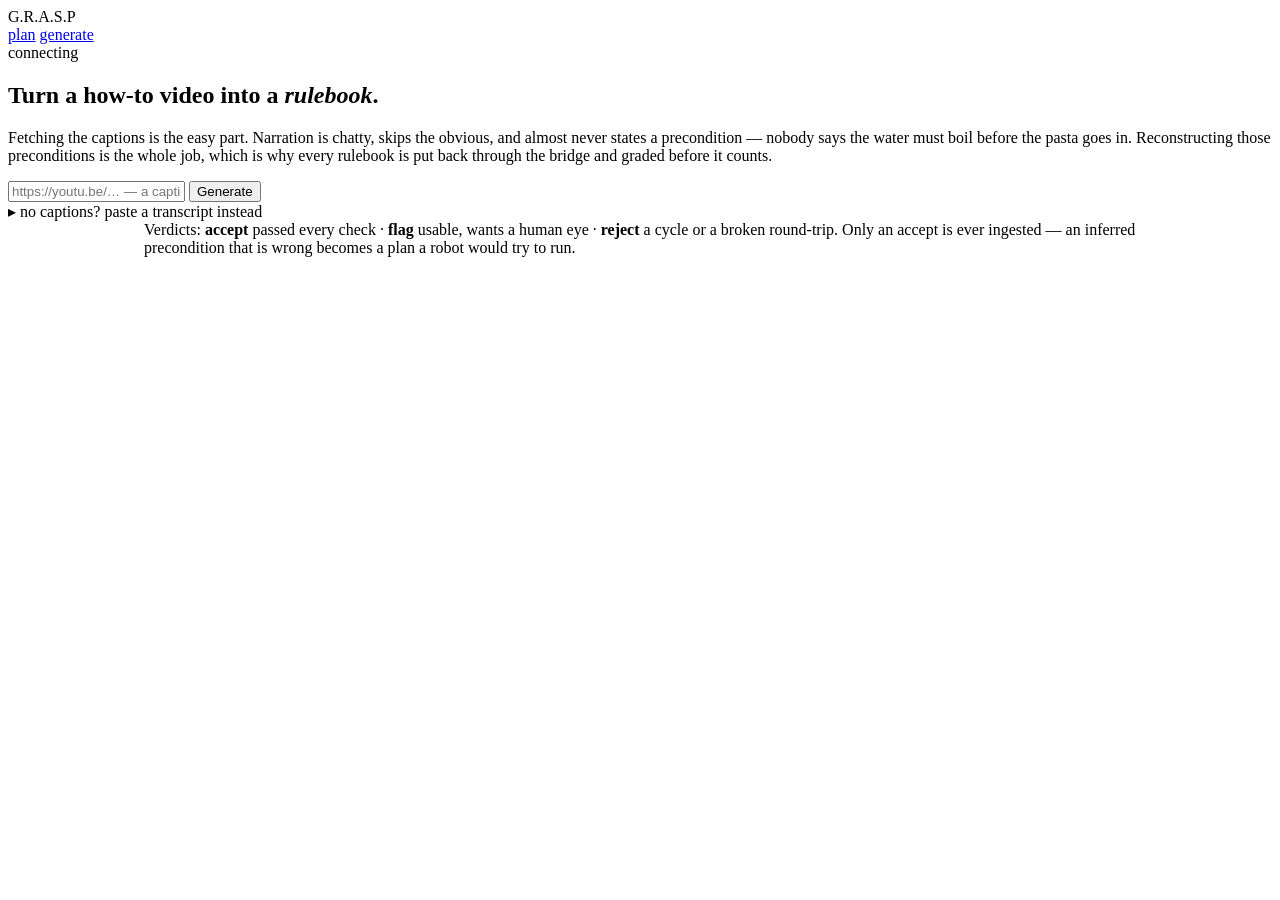
==== grasp_web/static/generate.html @ ad4bcb82 "Add a rulebook generator page to the web UI /generate turns a captioned video into a rulebook in the" ====
<!doctype html>
<html lang="en">
<head>
  <meta charset="utf-8" />
  <meta name="viewport" content="width=device-width, initial-scale=1" />
  <title>G.R.A.S.P — generate a rulebook</title>
  <meta name="description" content="Turn a captioned how-to video into a rulebook, gated by validation." />
  <link rel="stylesheet" href="/static/app.css" />
  <link rel="icon" href="data:image/svg+xml,<svg xmlns='http://www.w3.org/2000/svg' viewBox='0 0 32 32'><rect width='32' height='32' rx='7' fill='%23044926'/><circle cx='16' cy='9' r='3.2' fill='%23b9ff38'/><circle cx='9' cy='22' r='3.2' fill='%23b9ff38'/><circle cx='23' cy='22' r='3.2' fill='%23b9ff38'/><path d='M16 12v4l-7 4M16 16l7 4' stroke='%23befe99' stroke-width='1.6' fill='none'/></svg>" />
</head>
<body>

  <header>
    <div class="wordmark">G.R.A.S.P</div>
    <nav class="nav">
      <a href="/">plan</a>
      <a href="/generate" aria-current="page">generate</a>
    </nav>
    <div class="pills" id="pills">
      <span class="pill">connecting<span class="dots"></span></span>
    </div>
  </header>

  <main>
    <div class="wrap">

      <section class="welcome" id="welcome">
        <h1>Turn a how-to video into a <em>rulebook</em>.</h1>
        <p>
          Fetching the captions is the easy part. Narration is chatty, skips the
          obvious, and almost never states a precondition — nobody says the water
          must boil before the pasta goes in. Reconstructing those preconditions is
          the whole job, which is why every rulebook is put back through the bridge
          and graded before it counts.
        </p>

        <form class="gen-form" id="form" autocomplete="off">
          <div class="gen-row">
            <input id="url" name="url" placeholder="https://youtu.be/… — a captioned how-to video"
                   aria-label="Video link" />
            <button class="go" type="submit" id="go">Generate</button>
          </div>
          <label class="disclosure" id="toggle-paste">▸ no captions? paste a transcript instead</label>
          <textarea id="transcript" name="transcript" hidden
                    placeholder="Paste the spoken words here, one cue per line or as prose."
                    aria-label="Transcript"></textarea>
        </form>

        <div id="library-wrap" hidden>
          <p style="margin:.2rem 0 .2rem; font-size:.8rem;">already generated</p>
          <div class="library" id="library"></div>
        </div>
      </section>

      <section id="stream"></section>
    </div>
  </main>

  <footer>
    <div class="hint" style="max-width:62rem;margin:0 auto;">
      Verdicts: <b>accept</b> passed every check · <b>flag</b> usable, wants a human eye ·
      <b>reject</b> a cycle or a broken round-trip. Only an accept is ever ingested —
      an inferred precondition that is wrong becomes a plan a robot would try to run.
    </div>
  </footer>

  <script src="/static/generate.js"></script>
</body>
</html>
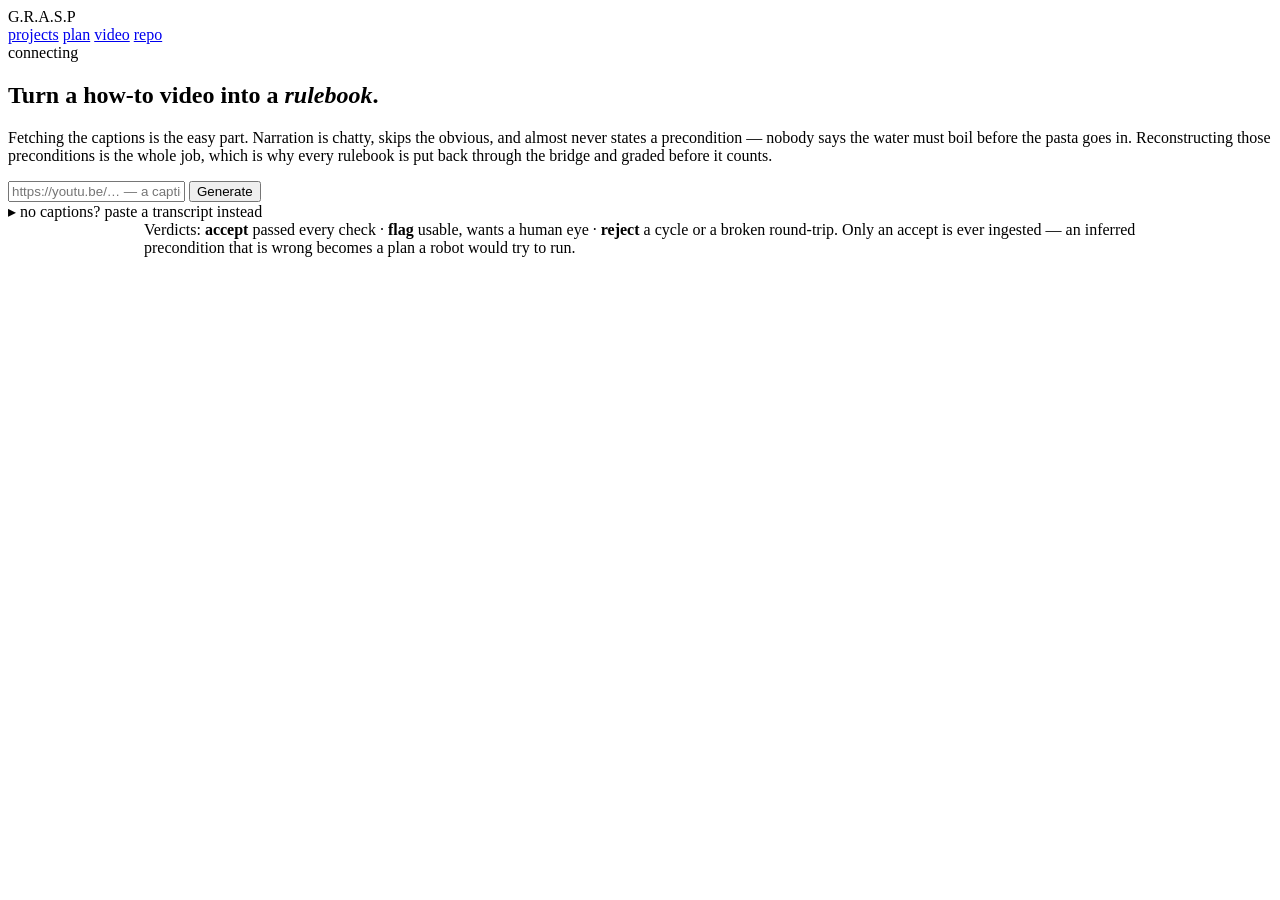
==== commit c58483d6: "Add code-mode rulebooks with execution handles, and the repository and projects pages Code mode reco" ====
--- a/grasp_web/static/generate.html
+++ b/grasp_web/static/generate.html
@@ -13,8 +13,10 @@
   <header>
     <div class="wordmark">G.R.A.S.P</div>
     <nav class="nav">
+      <a href="/projects">projects</a>
       <a href="/">plan</a>
-      <a href="/generate" aria-current="page">generate</a>
+      <a href="/generate" aria-current="page">video</a>
+      <a href="/repo">repo</a>
     </nav>
     <div class="pills" id="pills">
       <span class="pill">connecting<span class="dots"></span></span>
@@ -64,6 +66,7 @@
     </div>
   </footer>
 
+  <script src="/static/rulebook.js"></script>
   <script src="/static/generate.js"></script>
 </body>
 </html>
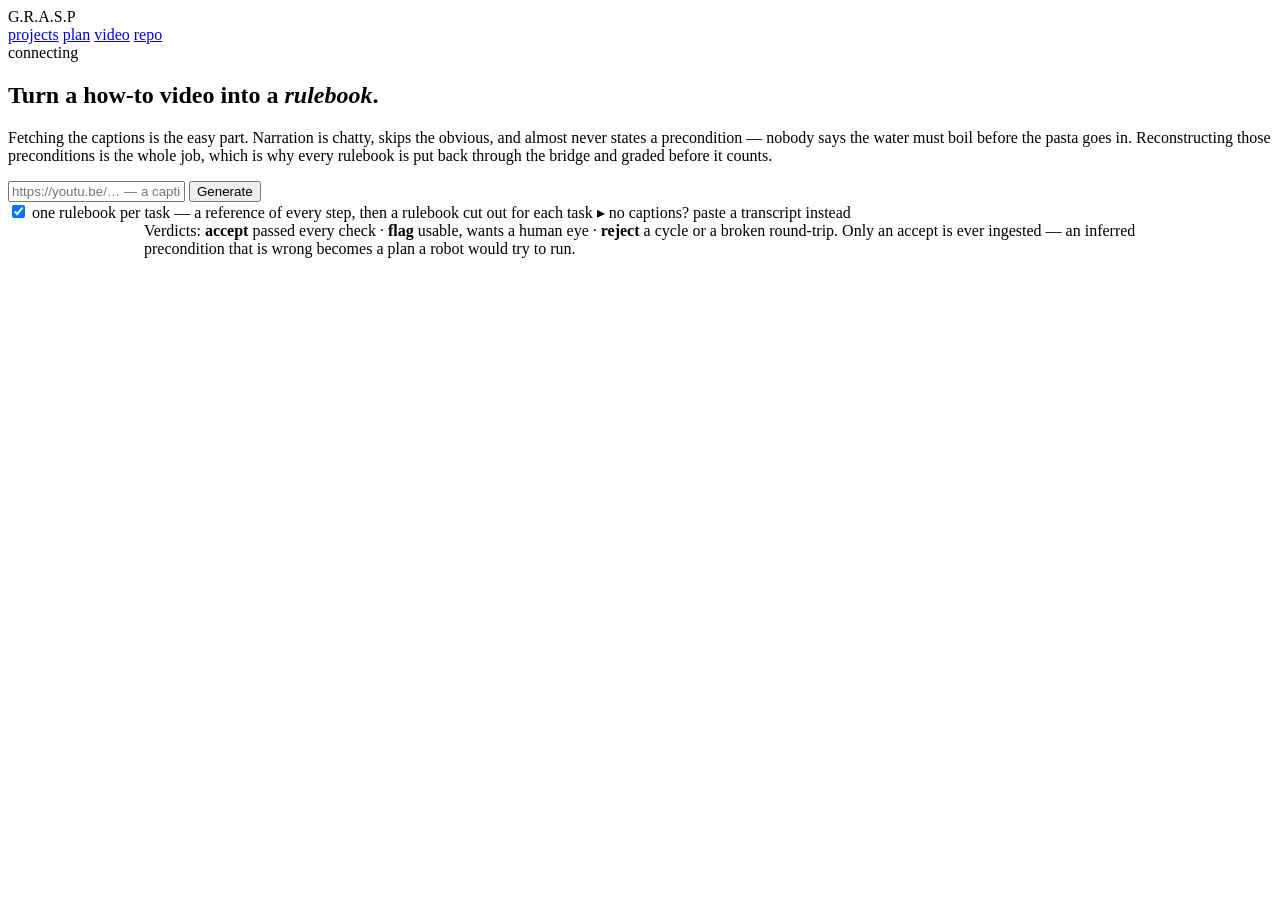
==== commit 11280be7: "Build a PlanGraph from the browser, with live progress per stage After a split generation, the video" ====
--- a/grasp_web/static/generate.html
+++ b/grasp_web/static/generate.html
@@ -42,6 +42,8 @@
                    aria-label="Video link" />
             <button class="go" type="submit" id="go">Generate</button>
           </div>
+          <label class="split-toggle"><input type="checkbox" id="split" checked />
+            one rulebook per task — a reference of every step, then a rulebook cut out for each task</label>
           <label class="disclosure" id="toggle-paste">▸ no captions? paste a transcript instead</label>
           <textarea id="transcript" name="transcript" hidden
                     placeholder="Paste the spoken words here, one cue per line or as prose."
@@ -67,6 +69,7 @@
   </footer>
 
   <script src="/static/rulebook.js"></script>
+  <script src="/static/kgbuild.js"></script>
   <script src="/static/generate.js"></script>
 </body>
 </html>
